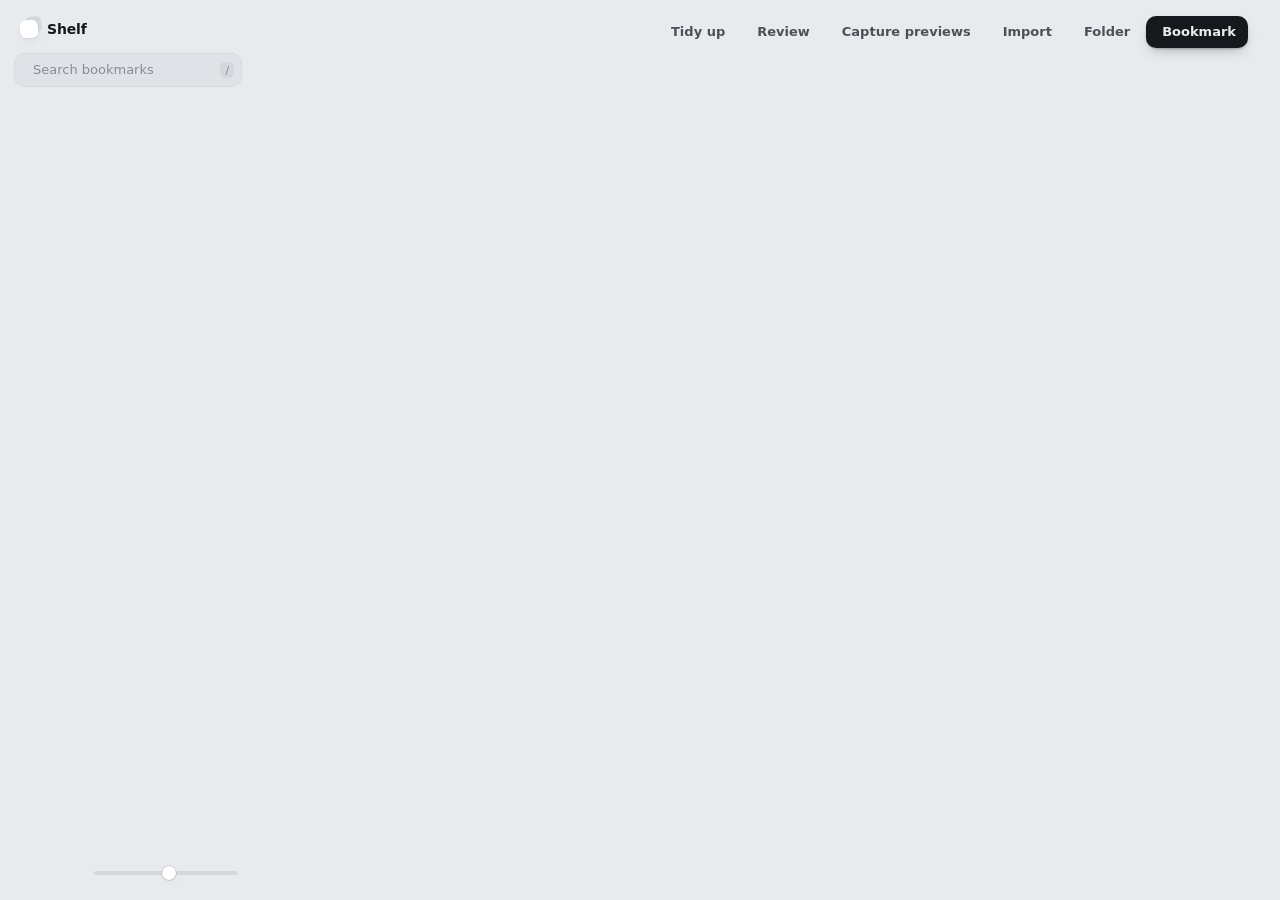
==== extension/index.html @ 0144dc1f "Initial public release Co-Authored-By: Claude Opus 5.5 <noreply@anthropic.com>" ====
<!doctype html>
<html lang="en">
  <head>
    <meta charset="utf-8" />
    <meta name="viewport" content="width=device-width, initial-scale=1" />
    <meta name="color-scheme" content="light dark" />
    <title>Bookmarks</title>
    <link rel="icon" href="icons/icon48.png" />
    <link rel="stylesheet" href="app.css" />
  </head>
  <body>
    <aside id="sidebar">
      <div class="brand">
        <span class="brand-mark" aria-hidden="true"></span>
        <span>Shelf</span>
      </div>
      <label class="search">
        <span class="search-ico" data-icon="search"></span>
        <input id="search" type="search" placeholder="Search bookmarks" autocomplete="off" spellcheck="false" />
        <kbd>/</kbd>
      </label>
      <nav id="tree" aria-label="Folders"></nav>
      <div class="side-foot">
        <button id="btn-settings" class="icon-btn" title="Settings" data-icon="gear"></button>
        <button id="btn-theme" class="icon-btn" title="Theme: auto" data-icon="theme"></button>
        <label class="size" title="Card size">
          <input id="size" type="range" min="150" max="340" step="10" />
        </label>
      </div>
    </aside>

    <main id="main">
      <header id="topbar">
        <button id="btn-back" class="icon-btn" title="Back to parent folder" data-icon="back"></button>
        <div class="heading">
          <nav id="crumbs" aria-label="Path"></nav>
          <div id="count"></div>
        </div>
        <div class="actions">
          <button id="btn-view" class="icon-btn" title="Show as a gallery"></button>
          <button id="btn-tidy" class="btn ghost" title="Work out which folder each loose bookmark belongs in">
            <span data-icon="sparkle"></span><span>Tidy up</span>
          </button>
          <button id="btn-review" class="btn ghost" title="Find broken links, duplicates, and bookmarks you saved long ago and never open">
            <span data-icon="heart"></span><span>Review</span>
          </button>
          <button id="btn-capture" class="btn ghost" title="Open each bookmark here in a preview and photograph it">
            <span data-icon="camera"></span><span>Capture previews</span>
          </button>
          <button id="btn-files" class="btn ghost" title="Bring in your saved posts from X and Instagram, or files from this Mac. They go to My Shelf."><span data-icon="download"></span><span>Import</span></button>
          <button id="btn-new-folder" class="btn ghost"><span data-icon="folderPlus"></span><span>Folder</span></button>
          <button id="btn-new-bm" class="btn primary"><span data-icon="plus"></span><span>Bookmark</span></button>
        </div>
      </header>
      <div id="canvas" tabindex="-1">
        <div id="grid"></div>
        <div id="empty" hidden>
          <div class="empty-art" aria-hidden="true"><i></i><i></i><i></i></div>
          <strong id="empty-title"></strong>
          <span id="empty-sub"></span>
        </div>
      </div>
    </main>

    <div id="layer"></div>
    <script type="module" src="js/app.js"></script>
  </body>
</html>
---- extension/app.css ----
/* Shelf — a calm canvas. Paper-white cards on cool grey, soft layered shadows, springy motion. */

:root {
  --bg: #e8ebee;
  --bg-sunk: #dfe3e7;
  --card: #ffffff;
  --ink: #15181c;
  --ink-2: #4a5159;
  --muted: #858c94;
  --line: rgba(20, 28, 38, 0.08);
  --hover: rgba(20, 28, 38, 0.055);
  --accent: #1f7aff;
  --accent-soft: rgba(31, 122, 255, 0.14);
  --danger: #e5484d;
  --folder-back: #d3d8de;
  --folder-front: rgba(246, 248, 250, 0.78);
  --fb-s: 42%;
  --fb-l: 93%;
  --shadow-1: 0 0 0 0.5px rgba(20, 28, 38, 0.05), 0 1px 1.5px rgba(20, 28, 38, 0.05), 0 5px 12px -3px rgba(20, 28, 38, 0.07), 0 18px 34px -14px rgba(20, 28, 38, 0.1);
  --shadow-2: 0 0 0 0.5px rgba(20, 28, 38, 0.06), 0 2px 3px rgba(20, 28, 38, 0.05), 0 12px 24px -6px rgba(20, 28, 38, 0.12), 0 32px 56px -18px rgba(20, 28, 38, 0.2);
  --shadow-3: 0 0 0 0.5px rgba(20, 28, 38, 0.08), 0 8px 16px -4px rgba(20, 28, 38, 0.14), 0 28px 48px -10px rgba(20, 28, 38, 0.24), 0 60px 90px -24px rgba(20, 28, 38, 0.3);
  --spring: cubic-bezier(0.2, 0.9, 0.3, 1.1);
  --spring-dur: 620ms;
  --font: -apple-system, BlinkMacSystemFont, 'SF Pro Text', 'Inter', system-ui, sans-serif;
}

@media (prefers-color-scheme: dark) {
  :root:not([data-theme='light']) {
    --bg: #141517;
    --bg-sunk: #0f1011;
    --card: #222427;
    --ink: #f1f3f5;
    --ink-2: #b9bfc6;
    --muted: #7d848c;
    --line: rgba(255, 255, 255, 0.09);
    --hover: rgba(255, 255, 255, 0.07);
    --accent: #4d97ff;
    --accent-soft: rgba(77, 151, 255, 0.2);
    --folder-back: #2f3236;
    --folder-front: rgba(58, 61, 66, 0.78);
    --fb-s: 22%;
    --fb-l: 24%;
    --shadow-1: 0 0 0 0.5px rgba(255, 255, 255, 0.07), 0 1px 2px rgba(0, 0, 0, 0.3), 0 8px 18px -4px rgba(0, 0, 0, 0.4);
    --shadow-2: 0 0 0 0.5px rgba(255, 255, 255, 0.1), 0 14px 28px -6px rgba(0, 0, 0, 0.55), 0 32px 56px -18px rgba(0, 0, 0, 0.6);
    --shadow-3: 0 0 0 0.5px rgba(255, 255, 255, 0.12), 0 28px 48px -10px rgba(0, 0, 0, 0.7), 0 60px 90px -24px rgba(0, 0, 0, 0.7);
  }
}
:root[data-theme='dark'] {
  color-scheme: dark;
  --bg: #141517;
  --bg-sunk: #0f1011;
  --card: #222427;
  --ink: #f1f3f5;
  --ink-2: #b9bfc6;
  --muted: #7d848c;
  --line: rgba(255, 255, 255, 0.09);
  --hover: rgba(255, 255, 255, 0.07);
  --accent: #4d97ff;
  --accent-soft: rgba(77, 151, 255, 0.2);
  --folder-back: #2f3236;
  --folder-front: rgba(58, 61, 66, 0.78);
  --fb-s: 22%;
  --fb-l: 24%;
  --shadow-1: 0 0 0 0.5px rgba(255, 255, 255, 0.07), 0 1px 2px rgba(0, 0, 0, 0.3), 0 8px 18px -4px rgba(0, 0, 0, 0.4);
  --shadow-2: 0 0 0 0.5px rgba(255, 255, 255, 0.1), 0 14px 28px -6px rgba(0, 0, 0, 0.55), 0 32px 56px -18px rgba(0, 0, 0, 0.6);
  --shadow-3: 0 0 0 0.5px rgba(255, 255, 255, 0.12), 0 28px 48px -10px rgba(0, 0, 0, 0.7), 0 60px 90px -24px rgba(0, 0, 0, 0.7);
}
:root[data-theme='light'] {
  color-scheme: light;
}

* {
  box-sizing: border-box;
}
[hidden] {
  display: none !important;
}
html,
body {
  height: 100%;
  margin: 0;
}
body {
  display: grid;
  grid-template-columns: 252px minmax(0, 1fr);
  background: var(--bg);
  color: var(--ink);
  font: 13px/1.35 var(--font);
  -webkit-font-smoothing: antialiased;
  overflow: hidden;
}
button,
input {
  font: inherit;
  color: inherit;
}
button {
  border: 0;
  background: none;
  padding: 0;
  cursor: pointer;
}
svg {
  display: block;
}
kbd {
  font: 500 10.5px/1 var(--font);
  color: var(--muted);
  padding: 3px 5px;
  border-radius: 5px;
  background: var(--hover);
}
:focus-visible {
  outline: 2px solid var(--accent);
  outline-offset: 2px;
}

/* ---------- buttons ---------- */

.icon-btn {
  display: grid;
  place-items: center;
  width: 30px;
  height: 30px;
  border-radius: 9px;
  color: var(--ink-2);
  flex: none;
  transition: background 0.15s, color 0.15s, opacity 0.15s;
}
.icon-btn:hover {
  background: var(--hover);
  color: var(--ink);
}
.icon-btn:disabled {
  opacity: 0.28;
  pointer-events: none;
}
.btn {
  display: inline-flex;
  align-items: center;
  gap: 6px;
  height: 32px;
  padding: 0 12px 0 10px;
  border-radius: 10px;
  font-weight: 550;
  white-space: nowrap;
  transition: background 0.15s, transform 0.15s, box-shadow 0.15s;
}
.btn:active {
  transform: scale(0.97);
}
.btn.ghost {
  color: var(--ink-2);
}
.btn.ghost:hover {
  background: var(--hover);
  color: var(--ink);
}
.btn.primary {
  background: var(--ink);
  color: var(--bg);
  box-shadow: 0 1px 2px rgba(0, 0, 0, 0.2), 0 6px 14px -6px rgba(0, 0, 0, 0.35);
}
.btn.primary:hover {
  background: color-mix(in srgb, var(--ink) 86%, var(--bg));
}

/* ---------- sidebar ---------- */

#sidebar {
  display: flex;
  flex-direction: column;
  min-height: 0;
  padding: 18px 10px 10px 14px;
  gap: 12px;
  user-select: none;
}
.brand {
  display: flex;
  align-items: center;
  gap: 9px;
  padding: 2px 6px;
  font-weight: 650;
  font-size: 14px;
  letter-spacing: -0.01em;
}
.brand-mark {
  width: 18px;
  height: 18px;
  border-radius: 6px;
  background: var(--card);
  box-shadow: var(--shadow-1), 5px -4px 0 -1px var(--folder-back);
  transform: rotate(-6deg);
}
.search {
  display: flex;
  align-items: center;
  gap: 7px;
  height: 34px;
  padding: 0 8px 0 10px;
  border-radius: 11px;
  background: var(--bg-sunk);
  color: var(--muted);
  box-shadow: inset 0 0 0 0.5px var(--line);
  transition: background 0.15s, box-shadow 0.15s;
}
.search:focus-within {
  background: var(--card);
  box-shadow: 0 0 0 2px var(--accent-soft), inset 0 0 0 1px var(--accent);
}
.search input {
  flex: 1;
  min-width: 0;
  border: 0;
  outline: 0;
  background: none;
  color: var(--ink);
}
.search input::placeholder {
  color: var(--muted);
}
.search input::-webkit-search-cancel-button {
  display: none;
}
.search:focus-within kbd {
  display: none;
}

#tree {
  flex: 1;
  min-height: 0;
  overflow-y: auto;
  margin: 0 -4px;
  padding: 2px 4px 12px;
  scrollbar-width: thin;
  scrollbar-color: var(--line) transparent;
}
.row {
  display: flex;
  align-items: center;
  gap: 6px;
  height: 30px;
  padding-right: 8px;
  border-radius: 9px;
  color: var(--ink-2);
  cursor: pointer;
  transition: background 0.12s, color 0.12s, box-shadow 0.12s;
}
.row:hover {
  background: var(--hover);
  color: var(--ink);
}
.row.active {
  background: var(--card);
  color: var(--ink);
  font-weight: 550;
  box-shadow: var(--shadow-1);
}
.row-ico {
  color: var(--muted);
  flex: none;
}
.row.active .row-ico {
  color: var(--ink);
}
.row-name {
  flex: 1;
  min-width: 0;
  overflow: hidden;
  text-overflow: ellipsis;
  white-space: nowrap;
}
.row-count {
  font-size: 11px;
  color: var(--muted);
  font-variant-numeric: tabular-nums;
  font-weight: 400;
}
.caret {
  display: grid;
  place-items: center;
  width: 16px;
  height: 20px;
  flex: none;
  color: var(--muted);
  border-radius: 5px;
  transition: transform 0.2s var(--spring);
}
.caret svg {
  width: 11px;
  height: 11px;
}
.caret.open {
  transform: rotate(90deg);
}
.caret.none {
  visibility: hidden;
}
.side-foot {
  display: flex;
  align-items: center;
  gap: 8px;
  padding: 4px 2px 2px;
}
.size {
  flex: 1;
  display: flex;
}
.size input {
  width: 100%;
  appearance: none;
  height: 4px;
  border-radius: 4px;
  background: var(--folder-back);
  outline-offset: 6px;
}
.size input::-webkit-slider-thumb {
  appearance: none;
  width: 14px;
  height: 14px;
  border-radius: 50%;
  background: var(--card);
  box-shadow: var(--shadow-1), 0 0 0 0.5px rgba(0, 0, 0, 0.18);
  cursor: grab;
}

/* ---------- main / topbar ---------- */

#main {
  display: flex;
  flex-direction: column;
  min-width: 0;
  min-height: 0;
}
#topbar {
  display: flex;
  align-items: center;
  gap: 10px;
  padding: 16px 32px 10px 18px;
  user-select: none;
}
.heading {
  flex: 1;
  min-width: 0;
  display: flex;
  align-items: baseline;
  gap: 12px;
}
#crumbs {
  display: flex;
  align-items: center;
  gap: 2px;
  min-width: 0;
}
#crumbs h1 {
  margin: 0;
  padding: 0 6px;
  font-size: 21px;
  font-weight: 650;
  letter-spacing: -0.022em;
  white-space: nowrap;
  overflow: hidden;
  text-overflow: ellipsis;
}
.crumb {
  padding: 4px 7px;
  border-radius: 8px;
  font-size: 21px;
  font-weight: 650;
  letter-spacing: -0.022em;
  color: var(--muted);
  white-space: nowrap;
  transition: background 0.12s, color 0.12s;
}
.crumb:hover {
  color: var(--ink);
  background: var(--hover);
}
.crumb-sep {
  color: var(--muted);
  opacity: 0.6;
  flex: none;
}
#count {
  color: var(--muted);
  white-space: nowrap;
}
.actions {
  display: flex;
  gap: 4px;
  flex: none;
}
@media (max-width: 1240px) {
  #btn-capture span:last-child,
  #btn-review span:last-child {
    display: none;
  }
}
@media (max-width: 1060px) {
  #btn-tidy span:last-child,
  #btn-files span:last-child {
    display: none;
  }
}

/* ---------- canvas ---------- */

#canvas {
  position: relative;
  flex: 1;
  min-height: 0;
  overflow-y: auto;
  overflow-x: hidden;
  padding: 18px 40px 140px 24px;
  outline: 0;
  user-select: none;
  scrollbar-width: thin;
  scrollbar-color: var(--line) transparent;
}
#grid {
  position: relative;
  min-height: 40px;
}

.card {
  position: absolute;
  top: 0;
  left: 0;
  will-change: transform;
  transition: transform var(--spring-dur) var(--spring), width 0.3s ease, height 0.3s ease;
}
.card.no-anim {
  transition: none;
}
.card.leaving {
  pointer-events: none;
  z-index: 0;
}
.card.drag-src {
  visibility: hidden;
}
.card-in {
  position: absolute;
  inset: 0;
  border-radius: 16px;
  cursor: pointer;
  transition: transform 0.28s cubic-bezier(0.2, 0.8, 0.2, 1), box-shadow 0.28s ease;
}
.card:hover {
  z-index: 2;
}
.card.pulse .card-in {
  animation: pulse 0.6s var(--spring);
}
@keyframes pulse {
  30% {
    transform: scale(1.06);
  }
}

/* bookmark card */
.bm .card-in {
  display: flex;
  flex-direction: column;
  padding: 6px;
  background: var(--card);
  box-shadow: var(--shadow-1);
}
.bm:hover .card-in {
  transform: translateY(-3px);
  box-shadow: var(--shadow-2);
}
.bm:active .card-in {
  transform: translateY(-1px) scale(0.985);
}
.thumb {
  position: relative;
  flex: 1;
  min-height: 0;
  border-radius: 11px;
  overflow: hidden;
  background: hsl(var(--h, 210) var(--fb-s) var(--fb-l));
  box-shadow: inset 0 0 0 0.5px var(--line);
}
.fb {
  position: absolute;
  inset: 0;
  display: flex;
  flex-direction: column;
  align-items: center;
  justify-content: center;
  gap: 9px;
  padding: 10px;
}
.fb-ico {
  width: 34px;
  height: 34px;
  border-radius: 9px;
  object-fit: contain;
  background: var(--card);
  padding: 5px;
  box-shadow: var(--shadow-1);
}
.fb-host {
  max-width: 100%;
  overflow: hidden;
  text-overflow: ellipsis;
  white-space: nowrap;
  font-size: 11.5px;
  font-weight: 550;
  color: hsl(var(--h, 210) 25% 38%);
  letter-spacing: -0.005em;
}
:root[data-theme='dark'] .fb-host {
  color: hsl(var(--h, 210) 30% 78%);
}
@media (prefers-color-scheme: dark) {
  :root:not([data-theme='light']) .fb-host {
    color: hsl(var(--h, 210) 30% 78%);
  }
}
.shot {
  position: absolute;
  inset: 0;
  width: 100%;
  height: 100%;
  object-fit: cover;
  object-position: top center;
  opacity: 0;
  transition: opacity 0.35s ease;
}
.has-img > .shot {
  opacity: 1;
}
.is-og > .shot {
  object-position: center;
}
.has-img > .fb {
  visibility: hidden;
}
.cap {
  flex: none;
  height: 46px;
  padding: 8px 6px 0;
  min-width: 0;
}
.title {
  font-weight: 560;
  font-size: 12.5px;
  letter-spacing: -0.006em;
  overflow: hidden;
  text-overflow: ellipsis;
  white-space: nowrap;
}
.host {
  margin-top: 1px;
  font-size: 11.5px;
  color: var(--muted);
  overflow: hidden;
  text-overflow: ellipsis;
  white-space: nowrap;
}
/* a note you wrote takes the hostname's place, marked with a small accent bar */
.has-note .host,
.ql-url.is-note {
  color: var(--ink-2);
  padding-left: 7px;
  box-shadow: inset 2px 0 0 var(--accent);
}

/* selection */
.card.sel .card-in {
  box-shadow: 0 0 0 2.5px var(--accent), 0 0 0 6px var(--accent-soft), var(--shadow-1);
}

/* hover tools */
.tools {
  position: absolute;
  top: 12px;
  right: 12px;
  display: flex;
  gap: 2px;
  padding: 3px;
  border-radius: 11px;
  background: color-mix(in srgb, var(--card) 86%, transparent);
  backdrop-filter: blur(14px) saturate(1.6);
  box-shadow: var(--shadow-1);
  opacity: 0;
  transform: translateY(-3px) scale(0.96);
  transition: opacity 0.16s, transform 0.2s cubic-bezier(0.2, 0.8, 0.2, 1);
  pointer-events: none;
}
.card:hover .tools {
  opacity: 1;
  transform: none;
  pointer-events: auto;
}
body.dragging .tools,
.drag-ghost .tools {
  display: none;
}
.tool {
  display: grid;
  place-items: center;
  width: 26px;
  height: 26px;
  border-radius: 8px;
  color: var(--ink-2);
}
.tool:hover {
  background: var(--hover);
  color: var(--ink);
}
.tool[data-act='delete']:hover {
  color: var(--danger);
}

/* folder card */
.folder .card-in {
  transition: transform 0.28s cubic-bezier(0.2, 0.8, 0.2, 1);
}
.folder:hover .card-in {
  transform: translateY(-3px);
}
.f-back {
  position: absolute;
  inset: 15% 0 0 0;
  border-radius: 5px 16px 16px 16px;
  background: var(--folder-back);
  box-shadow: var(--shadow-1);
}
.f-back::before {
  content: '';
  position: absolute;
  left: 0;
  bottom: calc(100% - 1px);
  width: 40%;
  height: 16px;
  border-radius: 12px 14px 0 0;
  background: inherit;
  clip-path: polygon(0 0, 78% 0, 100% 100%, 0 100%);
}
.f-peeks {
  position: absolute;
  inset: 8% 7% 30% 7%;
}
.peek {
  position: absolute;
  top: 8%;
  width: 52%;
  aspect-ratio: 16 / 10.5;
  border-radius: 8px;
  overflow: hidden;
  background: hsl(var(--h, 210) var(--fb-s) var(--fb-l));
  border: 2.5px solid var(--card);
  box-shadow: 0 1px 2px rgba(20, 28, 38, 0.12), 0 8px 16px -6px rgba(20, 28, 38, 0.25);
  display: grid;
  place-items: center;
  transition: transform 0.45s var(--spring);
}
.peek .fb-ico {
  width: 22px;
  height: 22px;
  padding: 3px;
  border-radius: 6px;
}
.peek.has-img .fb-ico {
  visibility: hidden;
}
.peek:nth-child(1) {
  left: 0;
  transform: rotate(-5deg);
  z-index: 1;
}
.peek:nth-child(2) {
  left: 24%;
  transform: translateY(-5%) rotate(1.5deg);
  z-index: 2;
}
.peek:nth-child(3) {
  left: 48%;
  transform: rotate(6deg);
  z-index: 1;
}
.folder:hover .peek:nth-child(1) {
  transform: translate(-3%, -9%) rotate(-8deg);
}
.folder:hover .peek:nth-child(2) {
  transform: translateY(-15%) rotate(1.5deg);
}
.folder:hover .peek:nth-child(3) {
  transform: translate(3%, -9%) rotate(9deg);
}
.f-front {
  position: absolute;
  inset: 50% 0 0 0;
  z-index: 3;
  display: flex;
  flex-direction: column;
  justify-content: flex-end;
  padding: 0 14px 12px;
  border-radius: 14px 14px 16px 16px;
  background: var(--folder-front);
  backdrop-filter: blur(10px) saturate(1.5);
  box-shadow: inset 0 0.5px 0 rgba(255, 255, 255, 0.7), 0 -0.5px 0 var(--line), 0 -6px 14px -8px rgba(20, 28, 38, 0.22);
  transform-origin: 50% 100%;
  transition: transform 0.4s var(--spring), background 0.2s;
}
.f-count {
  font-size: 11.5px;
  color: var(--muted);
  overflow: hidden;
  text-overflow: ellipsis;
  white-space: nowrap;
}
.f-name {
  font-weight: 600;
  font-size: 13px;
  letter-spacing: -0.01em;
  overflow: hidden;
  text-overflow: ellipsis;
  white-space: nowrap;
}
.folder .tools {
  z-index: 4;
  top: calc(15% + 8px);
  right: 8px;
}

/* drop targets */
.folder.drop-hot {
  z-index: 3;
}
.folder.drop-hot .card-in {
  transform: scale(1.06);
}
.folder.drop-hot .f-front {
  transform: perspective(500px) rotateX(-28deg);
  background: color-mix(in srgb, var(--accent) 16%, var(--folder-front));
}
.folder.drop-hot .f-back {
  box-shadow: 0 0 0 2.5px var(--accent), 0 0 0 7px var(--accent-soft), var(--shadow-2);
}
.folder.drop-hot .peek:nth-child(2) {
  transform: translateY(-22%) rotate(1.5deg);
}
.row.drop-hot,
.crumb.drop-hot {
  background: var(--accent-soft);
  color: var(--accent);
  box-shadow: inset 0 0 0 1.5px var(--accent);
}
.row.drop-hot .row-ico {
  color: var(--accent);
}
.row.pulse,
.crumb.pulse {
  animation: pulse 0.6s var(--spring);
}
body.dragging,
body.dragging * {
  cursor: grabbing !important;
}

/* drag ghost */
.drag-ghost {
  position: fixed;
  top: 0;
  left: 0;
  z-index: 50;
  pointer-events: none;
  will-change: transform;
}
.dg-card {
  position: absolute;
  inset: 0;
}
.dg-body {
  transition: box-shadow 0.25s ease;
  transform: none !important;
}
.drag-ghost.lifted .bm .dg-body {
  box-shadow: var(--shadow-3);
}
.drag-ghost.lifted .folder .f-back {
  box-shadow: var(--shadow-3);
}
.dg-sheet {
  position: absolute;
  inset: 0;
  border-radius: 16px;
  background: var(--card);
  box-shadow: var(--shadow-1);
  transition: transform 0.35s var(--spring);
}
.drag-ghost.lifted .s1 {
  transform: rotate(3.5deg) translate(6px, 4px);
}
.drag-ghost.lifted .s2 {
  transform: rotate(-4deg) translate(-7px, 6px);
}
.dg-badge {
  position: absolute;
  top: -9px;
  right: -9px;
  min-width: 24px;
  height: 24px;
  padding: 0 7px;
  display: grid;
  place-items: center;
  border-radius: 12px;
  background: var(--accent);
  color: #fff;
  font-weight: 650;
  font-size: 12px;
  box-shadow: 0 4px 10px -2px rgba(31, 122, 255, 0.6);
}

.marquee {
  position: absolute;
  z-index: 20;
  border-radius: 6px;
  background: var(--accent-soft);
  box-shadow: inset 0 0 0 1px var(--accent);
  pointer-events: none;
}

/* empty state */
#empty {
  position: absolute;
  inset: 0 0 20% 0;
  display: flex;
  flex-direction: column;
  align-items: center;
  justify-content: center;
  gap: 4px;
  color: var(--muted);
  text-align: center;
  pointer-events: none;
}
#empty[hidden] {
  display: none;
}
#empty strong {
  color: var(--ink);
  font-size: 15px;
  font-weight: 600;
  margin-top: 18px;
}
.empty-art {
  position: relative;
  width: 120px;
  height: 84px;
}
.empty-art i {
  position: absolute;
  inset: 0;
  border-radius: 14px;
  background: var(--card);
  box-shadow: var(--shadow-1);
}
.empty-art i:nth-child(1) {
  transform: rotate(-8deg) translate(-16px, 4px);
  opacity: 0.6;
}
.empty-art i:nth-child(2) {
  transform: rotate(7deg) translate(16px, 2px);
  opacity: 0.8;
}

/* ---------- layer: toast, menu, dialog ---------- */

#layer {
  position: fixed;
  inset: 0;
  z-index: 100;
  pointer-events: none;
}
#layer > * {
  pointer-events: auto;
}
#layer > .drag-ghost {
  pointer-events: none;
}

.toast {
  position: absolute;
  left: 50%;
  bottom: 28px;
  z-index: 90;
  display: flex;
  align-items: center;
  gap: 14px;
  padding: 10px 12px 10px 16px;
  border-radius: 14px;
  background: var(--ink);
  color: var(--bg);
  font-weight: 500;
  box-shadow: var(--shadow-2);
  transform: translateX(-50%);
  animation: toast-in 0.5s var(--spring) both;
}
.toast.out {
  opacity: 0;
  transform: translate(-50%, 8px);
  transition: opacity 0.2s, transform 0.2s;
}
.toast-act {
  padding: 4px 10px;
  border-radius: 8px;
  font-weight: 650;
  color: var(--bg);
  background: color-mix(in srgb, var(--bg) 18%, transparent);
}
.toast-act:hover {
  background: color-mix(in srgb, var(--bg) 28%, transparent);
}
@keyframes toast-in {
  from {
    opacity: 0;
    transform: translate(-50%, 24px) scale(0.94);
  }
}

.menu {
  position: absolute;
  z-index: 95;
  min-width: 216px;
  padding: 5px;
  border-radius: 13px;
  background: color-mix(in srgb, var(--card) 88%, transparent);
  backdrop-filter: blur(24px) saturate(1.8);
  box-shadow: var(--shadow-2);
  animation: menu-in 0.16s cubic-bezier(0.2, 0.8, 0.2, 1) both;
  transform-origin: 0 0;
}
@keyframes menu-in {
  from {
    opacity: 0;
    transform: scale(0.94);
  }
}
.menu-item {
  display: flex;
  align-items: center;
  gap: 9px;
  width: 100%;
  height: 30px;
  padding: 0 8px;
  border-radius: 8px;
  text-align: left;
  outline: 0;
}
.menu-item:hover,
.menu-item:focus-visible {
  background: var(--hover);
}
.menu-item.danger {
  color: var(--danger);
}
.menu-ico {
  color: var(--muted);
  flex: none;
}
.menu-item.danger .menu-ico {
  color: inherit;
}
.menu-label {
  flex: 1;
}
.menu-sep {
  height: 1px;
  margin: 5px 8px;
  background: var(--line);
}

.dialog-wrap {
  position: absolute;
  inset: 0;
  z-index: 80;
  display: grid;
  place-items: center;
  padding-bottom: 12vh;
  background: color-mix(in srgb, var(--bg) 55%, transparent);
  backdrop-filter: blur(6px);
  animation: fade-in 0.18s ease both;
}
.dialog-wrap.out {
  opacity: 0;
  transition: opacity 0.16s;
}
.dialog {
  width: min(420px, calc(100vw - 40px));
  border-radius: 20px;
  background: var(--card);
  box-shadow: var(--shadow-3);
  animation: dialog-in 0.5s var(--spring) both;
}
@keyframes dialog-in {
  from {
    opacity: 0;
    transform: translateY(14px) scale(0.95);
  }
}
@keyframes fade-in {
  from {
    opacity: 0;
  }
}
.form {
  display: flex;
  flex-direction: column;
  gap: 12px;
  padding: 22px;
}
.form h2 {
  margin: 0 0 4px;
  font-size: 16px;
  font-weight: 650;
  letter-spacing: -0.015em;
}
.field {
  display: flex;
  flex-direction: column;
  gap: 5px;
}
.field span {
  font-size: 11.5px;
  font-weight: 550;
  color: var(--muted);
}
.form input[type='text'],
.form input[type='url'] {
  height: 36px;
  padding: 0 11px;
  border: 0;
  border-radius: 10px;
  background: var(--bg-sunk);
  box-shadow: inset 0 0 0 0.5px var(--line);
  outline: 0;
  transition: box-shadow 0.15s, background 0.15s;
}
.form textarea {
  padding: 9px 11px;
  border: 0;
  border-radius: 10px;
  background: var(--bg-sunk);
  box-shadow: inset 0 0 0 0.5px var(--line);
  outline: 0;
  font: inherit;
  color: inherit;
  line-height: 1.45;
  resize: vertical;
  min-height: 72px;
  transition: box-shadow 0.15s, background 0.15s;
}
.form textarea::placeholder {
  color: var(--muted);
}
.form textarea:focus,
.form input:focus {
  background: var(--card);
  box-shadow: 0 0 0 3px var(--accent-soft), inset 0 0 0 1px var(--accent);
}
.form-actions {
  display: flex;
  justify-content: flex-end;
  gap: 6px;
  margin-top: 6px;
}
.form-actions .btn {
  padding: 0 14px;
}
.picker-list {
  max-height: 320px;
  overflow-y: auto;
  margin: 0 -6px;
  padding: 0 6px;
}
.picker-row {
  display: flex;
  align-items: center;
  gap: 8px;
  width: 100%;
  height: 32px;
  padding-right: 10px;
  border-radius: 9px;
  text-align: left;
}
.picker-row:hover:not(:disabled) {
  background: var(--hover);
}
.picker-row:disabled {
  opacity: 0.35;
  cursor: default;
}
.picker-row.current {
  font-weight: 600;
}

/* ---------- quick look ---------- */

.ql {
  position: absolute;
  inset: 0;
  z-index: 60;
  display: grid;
  place-items: center;
}
.ql-backdrop {
  position: absolute;
  inset: 0;
  background: color-mix(in srgb, var(--bg) 72%, transparent);
  backdrop-filter: blur(18px) saturate(1.2);
  animation: fade-in 0.3s ease both;
}
.ql.closing .ql-backdrop {
  opacity: 0;
  transition: opacity 0.26s ease;
}
.ql-panel {
  position: relative;
  display: flex;
  flex-direction: column;
  width: min(1360px, 100vw - 72px);
  height: calc(100vh - 56px);
  border-radius: 18px;
  overflow: hidden;
  background: var(--card);
  box-shadow: var(--shadow-3);
  transform-origin: 0 0;
  will-change: transform;
}
.ql-bar {
  flex: none;
  display: flex;
  align-items: center;
  gap: 6px;
  height: 54px;
  padding: 0 10px 0 16px;
  border-bottom: 0.5px solid var(--line);
}
.ql-fav {
  width: 20px;
  height: 20px;
  border-radius: 5px;
  flex: none;
}
.ql-titles {
  flex: 1;
  min-width: 0;
  padding: 0 6px;
}
.ql-title {
  font-weight: 600;
  font-size: 13.5px;
  letter-spacing: -0.01em;
  overflow: hidden;
  text-overflow: ellipsis;
  white-space: nowrap;
}
.ql-url {
  font-size: 11.5px;
  color: var(--muted);
  overflow: hidden;
  text-overflow: ellipsis;
  white-space: nowrap;
}
.ql-open {
  margin: 0 4px;
  padding: 0 10px 0 13px;
}
.ql-batch {
  display: none;
  color: var(--muted);
  padding-right: 8px;
  white-space: nowrap;
}
.is-batch .ql-batch {
  display: block;
}
.is-batch .ql-nav,
.is-batch .ql-open {
  display: none;
}
.ql-stage {
  position: relative;
  flex: 1;
  min-height: 0;
  overflow: hidden;
  background: var(--bg-sunk);
}
.ql-ph {
  position: absolute;
  inset: 0;
  display: flex;
  flex-direction: column;
  align-items: center;
  justify-content: center;
  gap: 14px;
  background: hsl(var(--h, 210) var(--fb-s) var(--fb-l));
  font-size: 15px;
  font-weight: 600;
  letter-spacing: -0.01em;
  color: hsl(var(--h, 210) 25% 45%);
}
.ql-ph-ico {
  width: 64px;
  height: 64px;
  padding: 10px;
  border-radius: 18px;
  background: var(--card);
  box-shadow: var(--shadow-1);
}
.ql-panel {
  outline: 0;
}
.ql-shot {
  position: absolute;
  inset: 0;
  width: 100%;
  height: 100%;
  object-fit: cover;
  object-position: top center;
  filter: blur(1.5px);
  opacity: 0.9;
}
.ql-shot:not([src]) {
  display: none;
}
.ql-frame {
  position: absolute;
  top: 0;
  left: 0;
  transform-origin: 0 0;
  opacity: 0;
  transition: opacity 0.4s ease;
}
.is-ready .ql-frame {
  opacity: 1;
}
.ql-frame iframe {
  width: 100%;
  height: 100%;
  border: 0;
  background: #fff;
  color-scheme: light;
}
.ql-spinner {
  position: absolute;
  top: 0;
  left: 0;
  right: 0;
  height: 2px;
  overflow: hidden;
}
.ql-spinner::after {
  content: '';
  position: absolute;
  inset: 0;
  width: 40%;
  background: var(--accent);
  border-radius: 2px;
  animation: load 1.1s cubic-bezier(0.4, 0, 0.2, 1) infinite;
}
.is-ready .ql-spinner,
.is-failed .ql-spinner {
  display: none;
}
@keyframes load {
  from {
    transform: translateX(-100%);
  }
  to {
    transform: translateX(260%);
  }
}
.ql-msg {
  position: absolute;
  left: 50%;
  bottom: 28px;
  display: none;
  flex-direction: column;
  gap: 2px;
  padding: 12px 18px;
  border-radius: 14px;
  text-align: center;
  color: var(--muted);
  background: color-mix(in srgb, var(--card) 90%, transparent);
  backdrop-filter: blur(16px);
  box-shadow: var(--shadow-2);
  transform: translateX(-50%);
}
.ql-msg strong {
  color: var(--ink);
  font-weight: 600;
}
.is-failed .ql-msg {
  display: flex;
}
.is-failed .ql-frame {
  display: none;
}
.ql.flash .ql-stage::after {
  content: '';
  position: absolute;
  inset: 0;
  background: #fff;
  animation: flash 0.4s ease-out both;
  pointer-events: none;
}
@keyframes flash {
  from {
    opacity: 0.7;
  }
  to {
    opacity: 0;
  }
}

@media (prefers-reduced-motion: reduce) {
  *,
  *::before,
  *::after {
    animation-duration: 0.01ms !important;
    transition-duration: 0.01ms !important;
  }
}

/* ---------- sidebar sections ---------- */

.tree-label {
  padding: 14px 8px 5px;
  font-size: 10.5px;
  font-weight: 650;
  letter-spacing: 0.05em;
  text-transform: uppercase;
  color: var(--muted);
}
.tree-label:first-child {
  padding-top: 2px;
}

/* "new folder here", on every sidebar folder; always there on the top-level ones */
.row-add {
  display: none;
  place-items: center;
  width: 20px;
  height: 20px;
  margin-right: -3px;
  flex: none;
  border-radius: 6px;
  color: var(--muted);
}
.row-add svg {
  width: 12px;
  height: 12px;
}
.row.top .row-add,
.row:hover .row-add {
  display: grid;
}
.row-add:hover {
  background: var(--hover);
  color: var(--ink);
}
body.dragging .row-add {
  visibility: hidden;
}

/* dragging a sidebar folder: a line between rows shows where it will land */
.row {
  position: relative;
}
.row.drag-src {
  opacity: 0.4;
}
.row.drop-before::after,
.row.drop-after::after {
  content: '';
  position: absolute;
  left: var(--indent, 26px);
  right: 4px;
  height: 2px;
  border-radius: 2px;
  background: var(--accent);
  pointer-events: none;
}
.row.drop-before::after {
  top: -1px;
}
.row.drop-after::after {
  bottom: -1px;
}
.row.drop-after.drop-deeper::after {
  left: calc(var(--indent, 26px) + 14px);
}
.drag-ghost.dg-row {
  display: flex;
  height: 30px;
  max-width: 220px;
  align-items: center;
  gap: 6px;
  padding: 0 10px;
  border-radius: 9px;
  background: var(--card);
  color: var(--ink);
  font-weight: 550;
  box-shadow: var(--shadow-1);
  transition: box-shadow 0.25s ease;
}
.drag-ghost.dg-row.lifted {
  box-shadow: var(--shadow-3);
}

/* ---------- media marks + file cards ---------- */

.badge {
  position: absolute;
  left: 8px;
  bottom: 8px;
  display: grid;
  place-items: center;
  min-width: 26px;
  height: 26px;
  padding: 0 7px;
  border-radius: 13px;
  font-size: 10.5px;
  font-weight: 700;
  letter-spacing: 0.02em;
  color: #fff;
  background: rgba(16, 18, 22, 0.62);
  backdrop-filter: blur(10px) saturate(1.6);
  box-shadow: 0 1px 2px rgba(0, 0, 0, 0.25);
}
.badge svg {
  width: 12px;
  height: 12px;
  margin-right: -1px;
}
.is-file .fb-ico {
  display: none;
}
.is-file .fb-host {
  padding: 7px 12px;
  border-radius: 10px;
  font-size: 13px;
  font-weight: 700;
  letter-spacing: 0.04em;
  background: var(--card);
  box-shadow: var(--shadow-1);
}

/* ---------- quick look: players, posts, images, files ---------- */

.ql:not([data-mode='page']) .ql-frame {
  display: grid;
  place-items: center;
  inset: 0;
}
.ql:not([data-mode='page']).is-ready .ql-shot,
.ql:not([data-mode='page']).is-ready .ql-ph {
  display: none;
}
.ql[data-mode='video'] .ql-stage,
.ql[data-media='youtube'] .ql-stage,
.ql[data-media='vimeo'] .ql-stage {
  background: #000;
}
.ql[data-media='youtube'] iframe,
.ql[data-media='vimeo'] iframe {
  width: min(100%, calc((100vh - 110px) * 16 / 9));
  height: auto;
  aspect-ratio: 16 / 9;
  background: #000;
}
.ql[data-media='tweet'] iframe,
.ql[data-media='instagram'] iframe {
  width: min(560px, 100%);
  height: 100%;
  background: transparent;
  color-scheme: normal;
}
.ql-frame video {
  max-width: 100%;
  max-height: 100%;
  outline: 0;
}
.ql-frame audio {
  width: min(520px, 80%);
}
.ql-image {
  max-width: 100%;
  max-height: 100%;
  object-fit: contain;
}
.ql[data-mode='pdf'] iframe {
  width: 100%;
  height: 100%;
}
.ql-text {
  align-self: stretch;
  justify-self: stretch;
  margin: 0;
  padding: 28px max(28px, calc(50% - 420px));
  overflow: auto;
  white-space: pre-wrap;
  font: 13px/1.65 ui-monospace, 'SF Mono', Menlo, monospace;
  background: var(--card);
  user-select: text;
}

/* ---------- tidy + settings dialogs ---------- */

.dialog.wide {
  width: min(680px, calc(100vw - 40px));
}
.tidy h2 {
  display: flex;
  align-items: center;
  gap: 10px;
}
.tidy-engine,
.tidy-new {
  padding: 2px 7px;
  border-radius: 6px;
  font-size: 10.5px;
  font-weight: 650;
  letter-spacing: 0.03em;
  text-transform: uppercase;
  color: var(--accent);
  background: var(--accent-soft);
}
.tidy-body {
  max-height: min(56vh, 560px);
  min-height: 120px;
  overflow-y: auto;
  margin: 0 -8px;
  padding: 0 8px;
}
.tidy-status {
  display: flex;
  align-items: center;
  justify-content: center;
  gap: 10px;
  height: 120px;
  color: var(--muted);
}
.tidy-spinner {
  width: 16px;
  height: 16px;
  border-radius: 50%;
  border: 2px solid var(--line);
  border-top-color: var(--accent);
  animation: spin 0.8s linear infinite;
}
@keyframes spin {
  to {
    transform: rotate(360deg);
  }
}
.tidy-empty,
.tidy-stay {
  margin: 0;
  padding: 14px 6px;
  color: var(--muted);
  line-height: 1.5;
}
.tidy-group {
  margin-bottom: 10px;
  border-radius: 12px;
  background: var(--bg-sunk);
  box-shadow: inset 0 0 0 0.5px var(--line);
  overflow: hidden;
}
.tidy-head,
.tidy-row {
  display: flex;
  align-items: center;
  gap: 9px;
  padding: 0 12px;
  cursor: pointer;
}
.tidy-head {
  height: 38px;
  font-weight: 600;
}
.tidy-dest {
  flex: 1;
  min-width: 0;
  overflow: hidden;
  text-overflow: ellipsis;
  white-space: nowrap;
}
.tidy-n {
  color: var(--muted);
  font-weight: 400;
  font-variant-numeric: tabular-nums;
}
.tidy-row {
  height: 32px;
  padding-left: 34px;
  border-top: 0.5px solid var(--line);
  background: var(--card);
}
.tidy-row:hover {
  background: color-mix(in srgb, var(--card) 94%, var(--ink));
}
.tidy-fav {
  width: 16px;
  height: 16px;
  border-radius: 4px;
  flex: none;
}
.tidy-title {
  flex: 1;
  min-width: 0;
  overflow: hidden;
  text-overflow: ellipsis;
  white-space: nowrap;
}
.tidy-reason {
  flex: none;
  max-width: 45%;
  overflow: hidden;
  text-overflow: ellipsis;
  white-space: nowrap;
  font-size: 11.5px;
  color: var(--muted);
}
.form input[type='checkbox'] {
  width: 15px;
  height: 15px;
  margin: 0;
  flex: none;
  accent-color: var(--accent);
}
.form input[type='password'],
.form select {
  height: 36px;
  padding: 0 11px;
  border: 0;
  border-radius: 10px;
  background: var(--bg-sunk);
  box-shadow: inset 0 0 0 0.5px var(--line);
  outline: 0;
  font: inherit;
  color: inherit;
}
.set-title {
  margin-top: 8px;
  font-weight: 650;
}
.set-note {
  margin: -6px 0 2px;
  font-size: 12px;
  line-height: 1.5;
  color: var(--muted);
}
.check {
  display: flex;
  align-items: flex-start;
  gap: 10px;
  line-height: 1.4;
  cursor: pointer;
}
.check input {
  margin-top: 2px !important;
}

/* ---------- tidy: choosing how + backups ---------- */

.btn.soft {
  height: 30px;
  padding: 0 12px;
  background: var(--bg-sunk);
  box-shadow: inset 0 0 0 0.5px var(--line);
  color: var(--ink);
}
.btn.soft:hover {
  background: color-mix(in srgb, var(--bg-sunk) 88%, var(--ink));
}
.btn:disabled {
  opacity: 0.5;
  pointer-events: none;
}
.tidy-option {
  display: flex;
  gap: 14px;
  padding: 14px;
  margin-bottom: 10px;
  border-radius: 14px;
  background: var(--bg-sunk);
  box-shadow: inset 0 0 0 0.5px var(--line);
}
.tidy-option-ico {
  display: grid;
  place-items: center;
  width: 32px;
  height: 32px;
  flex: none;
  border-radius: 10px;
  background: var(--card);
  box-shadow: var(--shadow-1);
}
.tidy-option strong {
  font-weight: 650;
}
.tidy-option p {
  margin: 3px 0 10px;
  color: var(--muted);
  line-height: 1.5;
}
.tidy-actions {
  display: flex;
  flex-wrap: wrap;
  align-items: center;
  gap: 8px 12px;
}
.tidy-actions .btn.primary {
  height: 30px;
}
.check.small {
  align-items: center;
  font-size: 12px;
  color: var(--ink-2);
}
.check.small input {
  margin-top: 0 !important;
}
.backups {
  border-radius: 12px;
  background: var(--bg-sunk);
  box-shadow: inset 0 0 0 0.5px var(--line);
  overflow: hidden;
}
.backups:empty {
  display: none;
}
.backup-row {
  display: flex;
  align-items: center;
  gap: 8px;
  padding: 7px 8px 7px 12px;
  border-top: 0.5px solid var(--line);
}
.backup-row:first-child {
  border-top: 0;
}
.backup-when {
  font-weight: 550;
  white-space: nowrap;
}
.backup-meta {
  flex: 1;
  min-width: 0;
  overflow: hidden;
  text-overflow: ellipsis;
  white-space: nowrap;
  color: var(--muted);
}

/* ---------- review ---------- */

.review h2 {
  justify-content: space-between;
}
.form .rv-scope {
  width: auto;
  height: 28px;
  padding: 0 8px;
  border: 0;
  border-radius: 8px;
  background: var(--bg-sunk);
  box-shadow: inset 0 0 0 0.5px var(--line);
  font: 500 12px/1 var(--font);
  color: var(--ink-2);
  outline: 0;
}
.form .rv-intro .rv-scope {
  height: 24px;
  margin: 0 2px;
}
.seg {
  display: flex;
  gap: 2px;
  padding: 3px;
  border-radius: 11px;
  background: var(--bg-sunk);
  box-shadow: inset 0 0 0 0.5px var(--line);
}
.seg-btn {
  flex: 1;
  height: 28px;
  border-radius: 8px;
  font-weight: 550;
  color: var(--ink-2);
  transition: background 0.15s, color 0.15s, box-shadow 0.15s;
}
.seg-btn:hover {
  color: var(--ink);
}
.seg-btn.on {
  background: var(--card);
  color: var(--ink);
  box-shadow: var(--shadow-1);
}
.rv-body {
  min-height: 220px;
}
.rv-intro {
  margin: 0 0 12px;
  color: var(--ink-2);
  line-height: 1.5;
}
.rv-row .tidy-reason {
  max-width: 40%;
}
.rv-acts {
  display: flex;
  flex: none;
  gap: 2px;
  margin-right: -6px;
}
.rv-act {
  display: grid;
  place-items: center;
  width: 24px;
  height: 24px;
  border-radius: 7px;
  color: var(--muted);
}
.rv-act svg {
  width: 14px;
  height: 14px;
}
.rv-act:hover {
  background: var(--hover);
  color: var(--ink);
}
.rv-progress {
  flex-wrap: wrap;
}
.rv-bar {
  flex-basis: 100%;
  height: 4px;
  border-radius: 2px;
  background: var(--bg-sunk);
  overflow: hidden;
}
.rv-bar i {
  display: block;
  height: 100%;
  width: 0;
  background: var(--accent);
  transition: width 0.3s;
}
.rv-center {
  display: flex;
  justify-content: center;
  padding: 6px 0 2px;
}
.btn.primary.danger {
  background: var(--danger);
  color: #fff;
}
.btn.primary.danger:hover {
  background: color-mix(in srgb, var(--danger) 88%, #000);
}
.btn.primary:disabled {
  opacity: 0.4;
  pointer-events: none;
}

/* ---------- gallery view: the picture is the card ---------- */

#btn-view {
  margin-right: 2px;
}
body[data-view='gallery'] .bm .card-in {
  padding: 0;
  overflow: hidden;
  border-radius: 14px;
}
body[data-view='gallery'] .bm .thumb {
  border-radius: 0;
  box-shadow: none;
}
body[data-view='gallery'] .bm .shot {
  object-position: center;
}
body[data-view='gallery'] .bm .cap {
  position: absolute;
  left: 0;
  right: 0;
  bottom: 0;
  height: auto;
  padding: 26px 11px 10px;
  color: #fff;
  background: linear-gradient(transparent, rgba(8, 10, 14, 0.72));
  opacity: 0;
  transition: opacity 0.18s ease;
  pointer-events: none;
}
body[data-view='gallery'] .bm:hover .cap,
body[data-view='gallery'] .bm.sel .cap,
body[data-view='gallery'] .bm .thumb:not(.has-img) ~ .cap {
  opacity: 1;
}
body[data-view='gallery'] .bm .host,
body[data-view='gallery'] .bm.has-note .host {
  color: rgba(255, 255, 255, 0.78);
}
body[data-view='gallery'] .bm .thumb:not(.has-img) .fb {
  padding-bottom: 48px;
}
body[data-view='gallery'] .bm .tools {
  top: 8px;
  right: 8px;
}
body[data-view='gallery'] .bm .badge {
  bottom: auto;
  top: 8px;
  left: 8px;
}
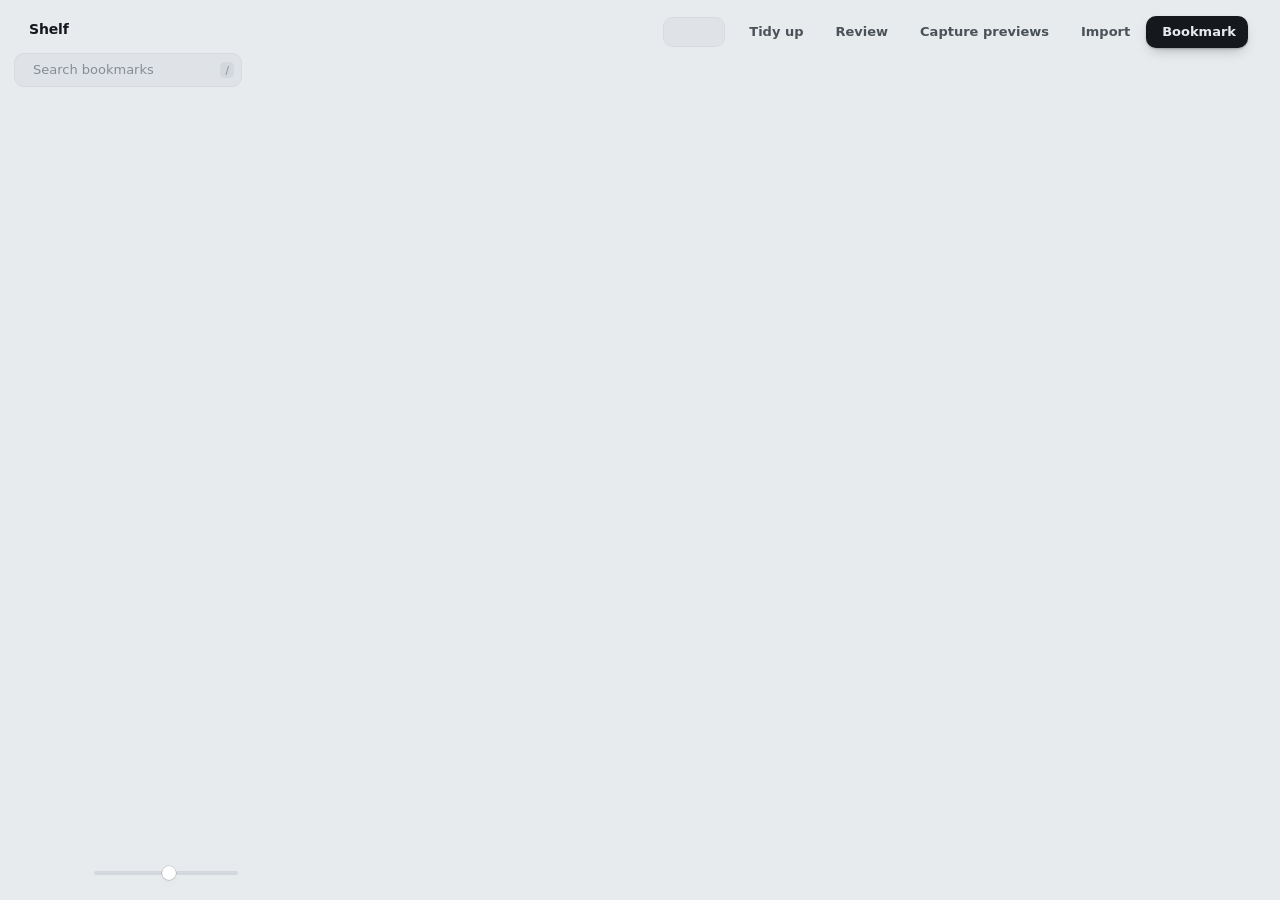
==== commit d3409b4f: "New icon and a round of interface fixes - Replace the extension icon with the three-panel mark (16, " ====
--- a/extension/index.html
+++ b/extension/index.html
@@ -5,13 +5,13 @@
     <meta name="viewport" content="width=device-width, initial-scale=1" />
     <meta name="color-scheme" content="light dark" />
     <title>Bookmarks</title>
-    <link rel="icon" href="icons/icon48.png" />
+    <link rel="icon" href="icons/icon32.png" />
     <link rel="stylesheet" href="app.css" />
   </head>
   <body>
     <aside id="sidebar">
       <div class="brand">
-        <span class="brand-mark" aria-hidden="true"></span>
+        <span class="brand-mark" data-icon="mark" aria-hidden="true"></span>
         <span>Shelf</span>
       </div>
       <label class="search">
@@ -37,18 +37,20 @@
           <div id="count"></div>
         </div>
         <div class="actions">
-          <button id="btn-view" class="icon-btn" title="Show as a gallery"></button>
+          <div id="view-seg" class="view-seg" role="group" aria-label="Layout">
+            <button class="view-btn" data-view="grid" title="Grid: cards of equal size (V)" aria-label="Grid" data-icon="grid"></button>
+            <button class="view-btn" data-view="gallery" title="Gallery: pictures at their own shape, uncropped (V)" aria-label="Gallery" data-icon="gallery"></button>
+          </div>
           <button id="btn-tidy" class="btn ghost" title="Work out which folder each loose bookmark belongs in">
             <span data-icon="sparkle"></span><span>Tidy up</span>
           </button>
           <button id="btn-review" class="btn ghost" title="Find broken links, duplicates, and bookmarks you saved long ago and never open">
-            <span data-icon="heart"></span><span>Review</span>
+            <span data-icon="review"></span><span>Review</span>
           </button>
           <button id="btn-capture" class="btn ghost" title="Open each bookmark here in a preview and photograph it">
-            <span data-icon="camera"></span><span>Capture previews</span>
+            <span data-icon="camera"></span><span>Capture previews</span><span id="capture-n" class="count-badge" hidden></span>
           </button>
-          <button id="btn-files" class="btn ghost" title="Bring in your saved posts from X and Instagram, or files from this Mac. They go to My Shelf."><span data-icon="download"></span><span>Import</span></button>
-          <button id="btn-new-folder" class="btn ghost"><span data-icon="folderPlus"></span><span>Folder</span></button>
+          <button id="btn-files" class="btn ghost" title="Bring in your saved posts from X, Instagram and Pinterest, or files from this Mac. They go to My Shelf."><span data-icon="download"></span><span>Import</span></button>
           <button id="btn-new-bm" class="btn primary"><span data-icon="plus"></span><span>Bookmark</span></button>
         </div>
       </header>
--- a/extension/app.css
+++ b/extension/app.css
@@ -185,12 +185,7 @@
   letter-spacing: -0.01em;
 }
 .brand-mark {
-  width: 18px;
-  height: 18px;
-  border-radius: 6px;
-  background: var(--card);
-  box-shadow: var(--shadow-1), 5px -4px 0 -1px var(--folder-back);
-  transform: rotate(-6deg);
+  flex: none;
 }
 .search {
   display: flex;
@@ -387,11 +382,54 @@
 }
 .actions {
   display: flex;
+  align-items: center;
   gap: 4px;
   flex: none;
 }
+/* Grid or gallery: both choices on show, the current one raised. */
+.view-seg {
+  display: flex;
+  gap: 2px;
+  padding: 2px;
+  margin-right: 4px;
+  border-radius: 10px;
+  background: var(--bg-sunk);
+  box-shadow: inset 0 0 0 0.5px var(--line);
+}
+.view-btn {
+  display: grid;
+  place-items: center;
+  width: 28px;
+  height: 26px;
+  border-radius: 8px;
+  color: var(--muted);
+  transition: background 0.15s, color 0.15s, box-shadow 0.15s;
+}
+.view-btn:hover {
+  color: var(--ink);
+}
+.view-btn[aria-pressed='true'] {
+  background: var(--card);
+  color: var(--ink);
+  box-shadow: var(--shadow-1);
+}
+.view-seg.off {
+  opacity: 0.4;
+}
+.count-badge {
+  min-width: 18px;
+  height: 18px;
+  padding: 0 5px;
+  margin-right: -4px;
+  border-radius: 9px;
+  background: var(--accent-soft);
+  color: var(--accent);
+  font: 650 11px/18px var(--font);
+  text-align: center;
+  font-variant-numeric: tabular-nums;
+}
 @media (max-width: 1240px) {
-  #btn-capture span:last-child,
+  #btn-capture span:nth-child(2),
   #btn-review span:last-child {
     display: none;
   }
@@ -941,6 +979,8 @@
   }
 }
 .menu-item {
+  position: relative;
+  overflow: hidden;
   display: flex;
   align-items: center;
   gap: 9px;
@@ -967,6 +1007,69 @@
 }
 .menu-label {
   flex: 1;
+}
+/* Import sources: hovering one washes it in that network's colour, with a slow sheen across. */
+.menu-item.brand-x {
+  --brand: linear-gradient(100deg, color-mix(in srgb, var(--ink) 45%, transparent), var(--ink) 50%, color-mix(in srgb, var(--ink) 45%, transparent));
+  --brand-ink: var(--ink);
+}
+.menu-item.brand-instagram {
+  --brand: linear-gradient(100deg, #feda75, #fa7e1e 28%, #d62976 55%, #962fbf 78%, #4f5bd5);
+  --brand-ink: #e1306c;
+}
+.menu-item.brand-pinterest {
+  --brand: linear-gradient(100deg, #e60023, #ff5a6e 50%, #e60023);
+  --brand-ink: #e60023;
+}
+.menu-item.brand::before,
+.menu-item.brand::after {
+  content: '';
+  position: absolute;
+  inset: 0;
+  opacity: 0;
+  pointer-events: none;
+  transition: opacity 0.2s;
+}
+.menu-item.brand::before {
+  background: var(--brand);
+}
+.menu-item.brand::after {
+  background: linear-gradient(105deg, transparent 35%, rgba(255, 255, 255, 0.55) 50%, transparent 65%) 150% 0 / 250% 100% no-repeat;
+  mix-blend-mode: overlay;
+}
+.menu-item.brand:hover,
+.menu-item.brand:focus-visible {
+  background: none;
+}
+.menu-item.brand:hover::before,
+.menu-item.brand:focus-visible::before {
+  opacity: 0.2;
+}
+.menu-item.brand:hover::after,
+.menu-item.brand:focus-visible::after {
+  opacity: 1;
+  animation: brand-sheen 1.5s ease-in-out infinite;
+}
+.menu-item.brand:hover .menu-ico,
+.menu-item.brand:focus-visible .menu-ico {
+  color: var(--brand-ink);
+}
+.menu-item.brand > * {
+  position: relative;
+  z-index: 1;
+}
+@keyframes brand-sheen {
+  from {
+    background-position: 150% 0;
+  }
+  to {
+    background-position: -50% 0;
+  }
+}
+@media (prefers-reduced-motion: reduce) {
+  .menu-item.brand::after {
+    animation: none !important;
+  }
 }
 .menu-sep {
   height: 1px;
@@ -1635,13 +1738,22 @@
   flex: none;
   accent-color: var(--accent);
 }
+.form select {
+  appearance: none;
+  padding-right: 30px !important;
+  background-image: url("data:image/svg+xml,%3Csvg xmlns='http://www.w3.org/2000/svg' viewBox='0 0 16 16' fill='none' stroke='%23858c94' stroke-width='1.5' stroke-linecap='round' stroke-linejoin='round'%3E%3Cpath d='m4.5 6.25 3.5 3.5 3.5-3.5'/%3E%3C/svg%3E");
+  background-repeat: no-repeat;
+  background-position: right 7px center;
+  background-size: 14px;
+  cursor: pointer;
+}
 .form input[type='password'],
 .form select {
   height: 36px;
   padding: 0 11px;
   border: 0;
   border-radius: 10px;
-  background: var(--bg-sunk);
+  background-color: var(--bg-sunk);
   box-shadow: inset 0 0 0 0.5px var(--line);
   outline: 0;
   font: inherit;
@@ -1711,6 +1823,71 @@
   color: var(--muted);
   line-height: 1.5;
 }
+.tidy-or {
+  display: flex;
+  align-items: center;
+  gap: 10px;
+  margin: 2px 4px 10px;
+  font-size: 11px;
+  font-weight: 600;
+  letter-spacing: 0.06em;
+  text-transform: uppercase;
+  color: var(--muted);
+}
+.tidy-or::before,
+.tidy-or::after {
+  content: '';
+  flex: 1;
+  height: 1px;
+  background: var(--line);
+}
+.tidy-steps {
+  margin: 12px 0 0;
+  padding: 0;
+  list-style: none;
+  counter-reset: step;
+}
+.tidy-steps li {
+  position: relative;
+  padding: 0 0 14px 32px;
+  counter-increment: step;
+}
+.tidy-steps li:last-child {
+  padding-bottom: 0;
+}
+.tidy-steps li::before {
+  content: counter(step);
+  position: absolute;
+  left: 0;
+  top: -2px;
+  display: grid;
+  place-items: center;
+  width: 22px;
+  height: 22px;
+  border-radius: 50%;
+  background: var(--card);
+  box-shadow: var(--shadow-1);
+  font: 650 11px/1 var(--font);
+}
+/* the line that joins one step to the next */
+.tidy-steps li:not(:last-child)::after {
+  content: '';
+  position: absolute;
+  left: 10.5px;
+  top: 24px;
+  bottom: 2px;
+  width: 1px;
+  background: var(--line);
+}
+.tidy-steps b {
+  font-weight: 600;
+}
+.tidy-option .tidy-steps p {
+  margin: 2px 0 8px;
+}
+.tidy-steps li p:last-child {
+  margin-bottom: 0;
+}
 .tidy-actions {
   display: flex;
   flex-wrap: wrap;
@@ -1768,10 +1945,10 @@
 .form .rv-scope {
   width: auto;
   height: 28px;
-  padding: 0 8px;
+  padding: 0 26px 0 9px !important;
   border: 0;
   border-radius: 8px;
-  background: var(--bg-sunk);
+  background-color: var(--bg-sunk);
   box-shadow: inset 0 0 0 0.5px var(--line);
   font: 500 12px/1 var(--font);
   color: var(--ink-2);
@@ -1874,9 +2051,6 @@
 
 /* ---------- gallery view: the picture is the card ---------- */
 
-#btn-view {
-  margin-right: 2px;
-}
 body[data-view='gallery'] .bm .card-in {
   padding: 0;
   overflow: hidden;
